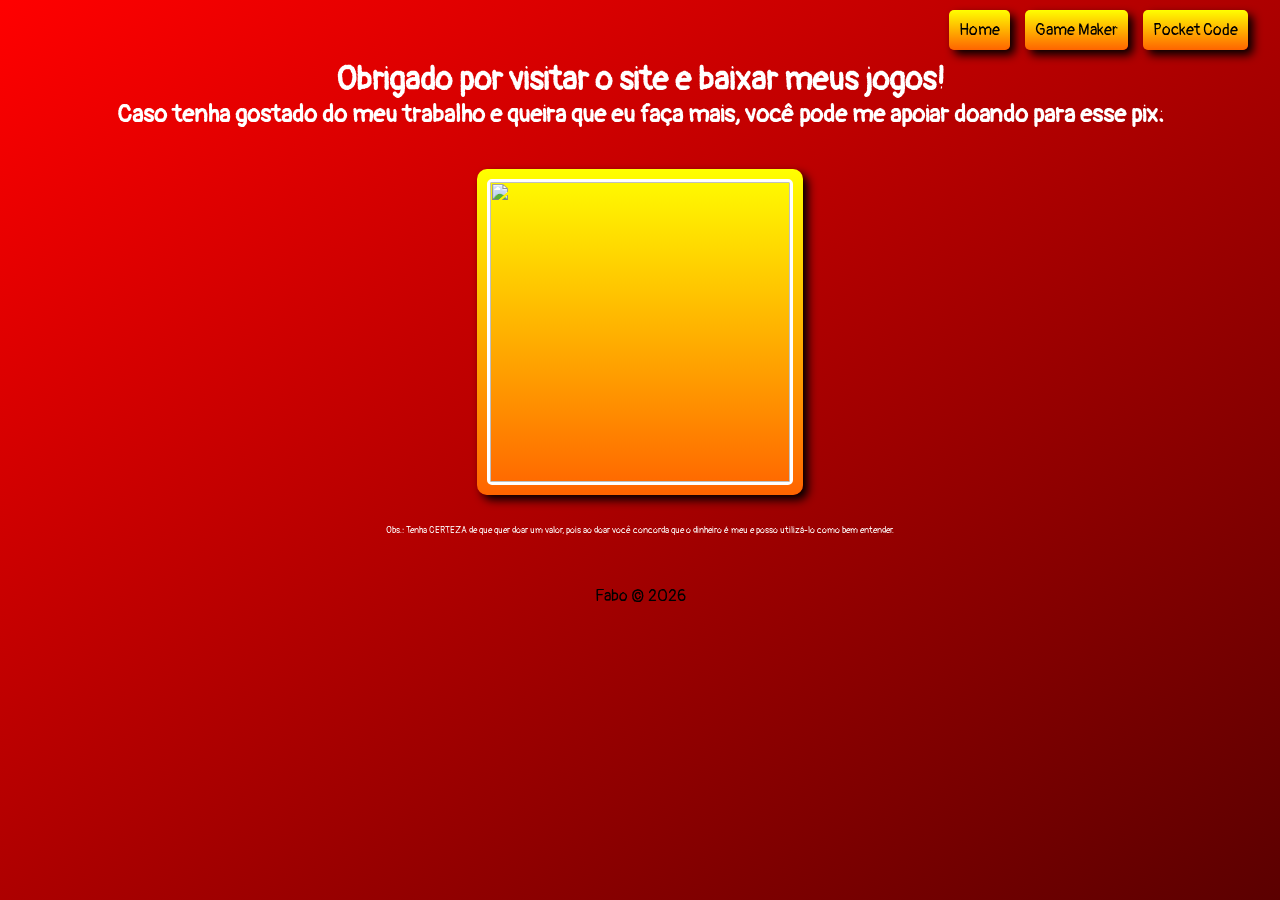
==== apoia.html @ ca2d37c9 "modified:   apoia.html" ====
<!DOCTYPE html>

<html>
    <head>
        <title>Apoie-me</title>
        <link rel="stylesheet" href="style.css">
        <link rel="icon" href="img/icon.png">
        <meta charset="utf-8">
        <meta name="keywords" content="jogos, games, download, indie">
        <meta name="viewport" content="width=device-width, initial-scale=1.0">
        <link rel="preconnect" href="https://fonts.googleapis.com">
        <link rel="preconnect" href="https://fonts.gstatic.com" crossorigin>
        <link href="https://fonts.googleapis.com/css2?family=Pangolin&display=swap" rel="stylesheet">
    </head>
    <body>
        <div class="bg">
            <div class="nav">
                <a href="index.html" class="btn">Home</a>
                <a href="" class="btn">Game Maker</a>
                <a href="pc.html" class="btn">Pocket Code</a>
            </div>
        <div class="title">
            <h1 style="color: white;">Obrigado por visitar o site e baixar meus jogos!</h1>
            <h2 style="color: white;">Caso tenha gostado do meu trabalho e queira que eu faça mais, você pode me apoiar doando para esse pix:</h2>
        </div>

        <div class="sec" id="pix">
            <img src="img/emcop.jpg">
        </div>
        <p style="font-size: xx-small; color: white; margin-top: 20px;">Obs.: Tenha CERTEZA de que quer doar um valor, pois ao doar você concorda que o dinheiro é meu e posso utilizá-lo como bem entender.</p>
        
        <div class="foot">
            <p>Fabo &copy; 2026</p>
        </div>
        </div>
    </body>
</html>
---- style.css ----
*{
    margin: 0px;
    padding: 0px;
    font-family: "Pangolin", cursive;
}

body{
    background-color: rgb(91, 0, 0);
}

.bg{
    display: flex;
    flex-direction: column;
    height: fit-content;
    min-height: 100vh;
    width: 100vw;
    background-image: linear-gradient(to bottom right,red,rgb(91, 0, 0));
    align-items: center;
}

.title{
    display: flex;
    flex-direction: column;
    align-items: center;
    
    width: 100vw;
    margin-bottom: 30px;
}

.tit{
    width: 25%;
    height: 25%;
    border-style: none;
}

.nav{
    margin: 10px;
    display: flex;
    justify-content: right;
    gap: 15px;
    width: 95vw;
}

.btn{
    color: black;
    text-decoration: none;
    padding: 10px;
    width: fit-content;
    background-image: linear-gradient(yellow,rgb(255, 100, 0));
    border-radius: 5px;
    box-shadow: 5px 5px 10px black;
}

.btn:hover{
    transform: scale(1.1);
}

.foot{
    display: flex;
    flex-direction:column;
    width: 100vw;
    bottom: 0;
    margin-top: 50px;
    align-items: center;
}

.sec{
    display: flex;
    flex-direction: column;
    background-image: linear-gradient(yellow,rgb(255, 100, 0));
    border-radius: 10px;
    margin: 10px;
    padding: 10px;
    box-shadow: 5px 5px 10px;
    gap: 10px;
    width: fit-content;
    cursor: pointer;
    align-items: center;
}

#ul{
    max-width: 50rem;
}

.sec:hover{
    transform: scale(1.01);
}

img{
    width: 300px;
    height: 300px;
    border-style: solid;
    border-color: white;
    border-radius: 5px;
}

.sec h1{
    width: fit-content;
}

.sec h2{
    width: fit-content;
}

.jog{
    background-color: rgb(255, 0, 0);
    border-radius: 10px;
    padding: 10px;
    display: flex;
    cursor: pointer;
    align-items: center;
    flex-direction: column;
    box-shadow: 0 5px 10px;
}

.jog:hover{
    transform: scale(1.05);
}

.grid{
    display:flex;
    gap: 71px;
    flex-wrap: wrap;
    width: 70rem;
    height: fit-content;
    align-items:center;
}
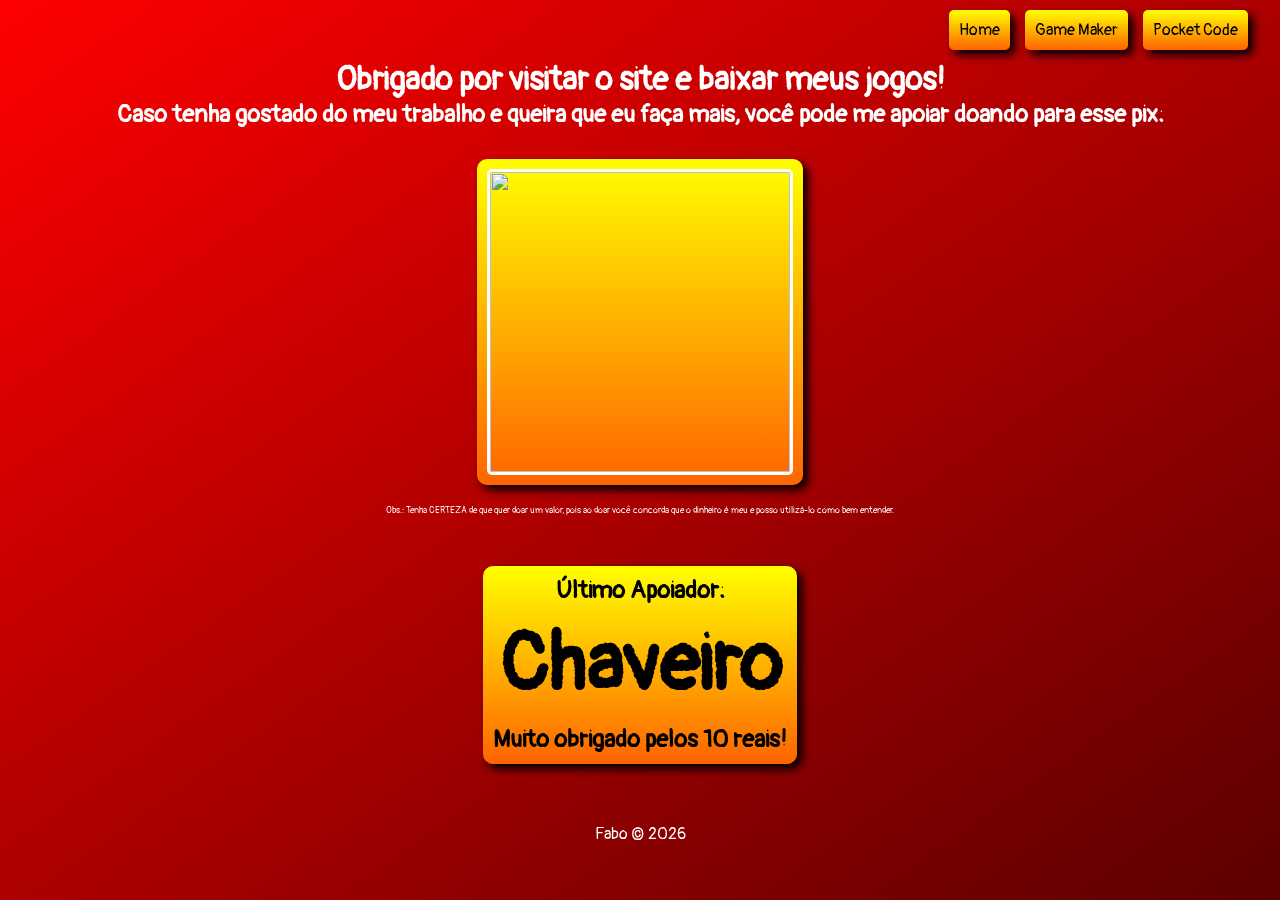
==== commit 11fee0b9: "modified:   apoia.html 	modified:   style.css" ====
--- a/apoia.html
+++ b/apoia.html
@@ -4,7 +4,7 @@
     <head>
         <title>Apoie-me</title>
         <link rel="stylesheet" href="style.css">
-        <link rel="icon" href="img/icon.png">
+        <link rel="icon" href="img/icone.png">
         <meta charset="utf-8">
         <meta name="keywords" content="jogos, games, download, indie">
         <meta name="viewport" content="width=device-width, initial-scale=1.0">
@@ -16,7 +16,7 @@
         <div class="bg">
             <div class="nav">
                 <a href="index.html" class="btn">Home</a>
-                <a href="" class="btn">Game Maker</a>
+                <a href="gm.html" class="btn">Game Maker</a>
                 <a href="pc.html" class="btn">Pocket Code</a>
             </div>
         <div class="title">
@@ -27,8 +27,14 @@
         <div class="sec" id="pix">
             <img src="img/emcop.jpg">
         </div>
-        <p style="font-size: xx-small; color: white; margin-top: 20px;">Obs.: Tenha CERTEZA de que quer doar um valor, pois ao doar você concorda que o dinheiro é meu e posso utilizá-lo como bem entender.</p>
+        <p style="font-size: xx-small; color: white; margin-top: 10px;">Obs.: Tenha CERTEZA de que quer doar um valor, pois ao doar você concorda que o dinheiro é meu e posso utilizá-lo como bem entender.</p>
         
+        <div class="sec" style="margin-top: 50px;" id="pix">
+            <h2>Último Apoiador:</h2>
+            <h1 style="font-size: 5rem;">Chaveiro</h1>
+            <h2>Muito obrigado pelos 10 reais!</h2>
+        </div>
+
         <div class="foot">
             <p>Fabo &copy; 2026</p>
         </div>
--- a/style.css
+++ b/style.css
@@ -62,6 +62,7 @@
     bottom: 0;
     margin-top: 50px;
     align-items: center;
+    color: white;
 }
 
 .sec{
@@ -124,4 +125,13 @@
     width: 70rem;
     height: fit-content;
     align-items:center;
+}
+
+#pix{
+    margin-top: 0px;
+    cursor: default;
+}
+
+#pix:hover{
+    transform: none;
 }
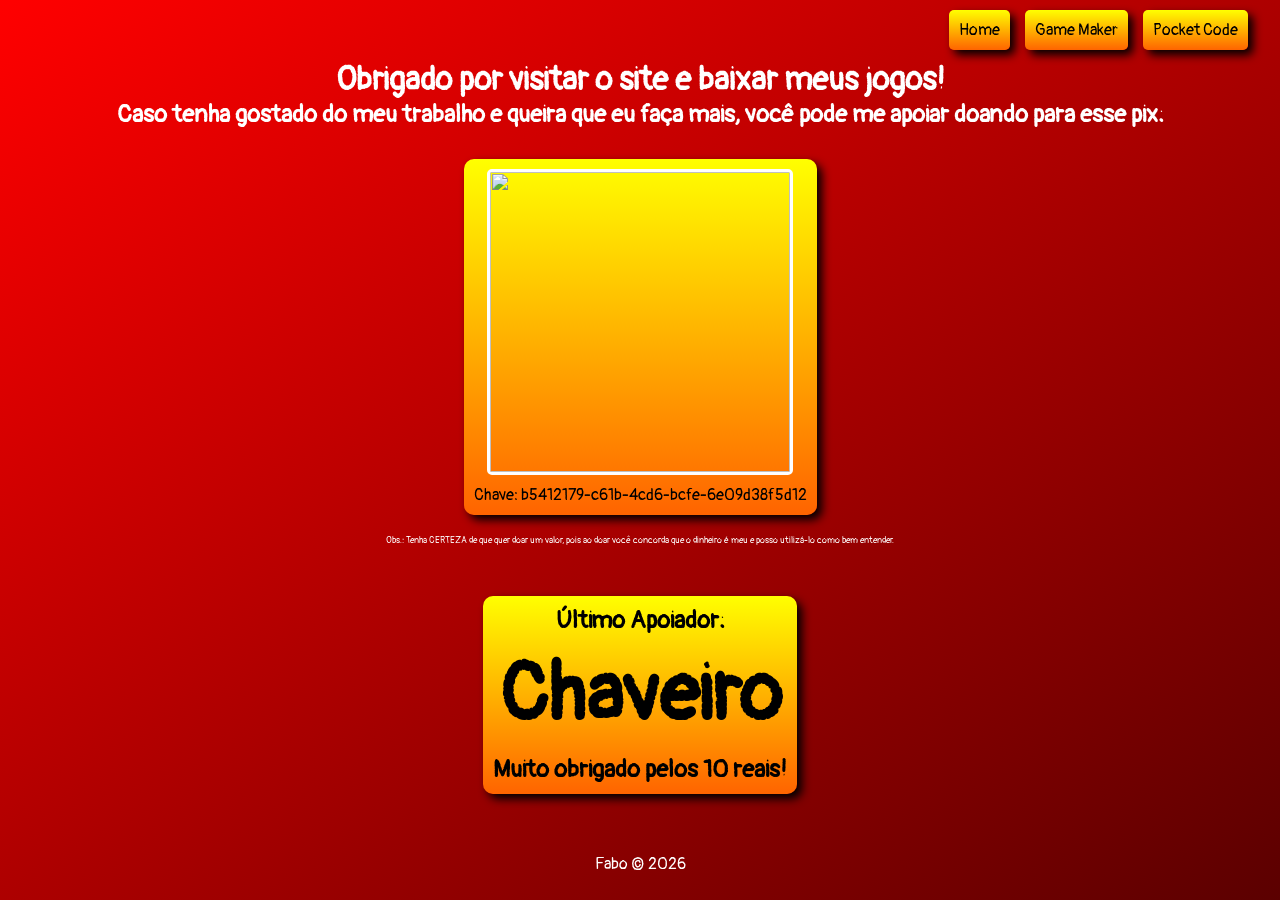
==== commit 6c0b0f55: "modified:   apoia.html" ====
--- a/apoia.html
+++ b/apoia.html
@@ -26,6 +26,7 @@
 
         <div class="sec" id="pix">
             <img src="img/emcop.jpg">
+            <p>Chave: b5412179-c61b-4cd6-bcfe-6e09d38f5d12</p>
         </div>
         <p style="font-size: xx-small; color: white; margin-top: 10px;">Obs.: Tenha CERTEZA de que quer doar um valor, pois ao doar você concorda que o dinheiro é meu e posso utilizá-lo como bem entender.</p>
         
